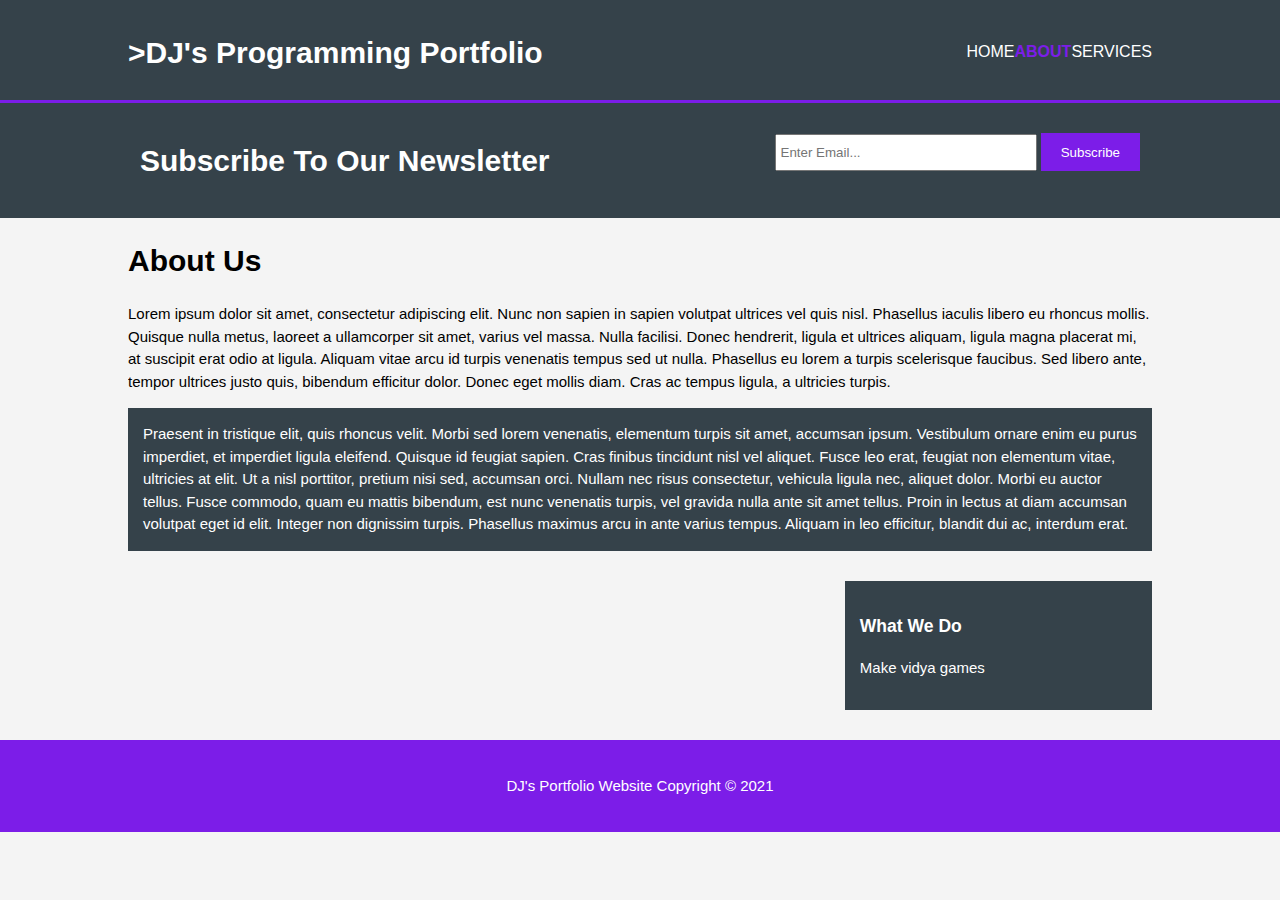
==== about.html @ 6efaf2ba "new commit just dropped" ====
<!DOCTYPE html>
<html>
    <head>
        <meta charset="utf-8">
        <meta name="viewport" content="width=device-width">
        <meta name="description" content="A great website to visit when bored.">
        <meta name="keywords" content="website, awesome, epic">
        <meta name="author" content="Derek 'DJ' Trevens">
        <title>DJ's Portfolio | About</title>
        <link rel="stylesheet" href=" ./css/style.css">
    </head>
    <body>
        <header>
            <div class="container">
                <div id="branding">
                    <h1><span class="highlight"></span>>DJ's</span> Programming Portfolio</h1>
                </div>
                <nav>
                    <ul>
                        <li><a href="index.html">Home</a></li>
                        <li class="current"><a href="about.html">About</a></li>
                        <li><a href="services.html">Services</a></li>
                    </ul>
                </nav>
            </div>
        </header>

        <section id="newsletter">
            <div class="container">
                <h1>Subscribe To Our Newsletter</h1>
                <form>
                    <input type="email" placeholder="Enter Email...">
                    <button type="submit" class="button_1">Subscribe</button>
                </form>
            </div>
        </section>

        <section id="main">
            <div class="container">
                <article id-"main-col">
                    <h1 class="page-title">About Us</h1>
                    <p>
                        Lorem ipsum dolor sit amet, consectetur adipiscing elit. Nunc non sapien in sapien volutpat ultrices vel quis nisl. Phasellus iaculis libero eu rhoncus mollis. Quisque nulla metus, laoreet a ullamcorper sit amet, varius vel massa. Nulla facilisi. Donec hendrerit, ligula et ultrices aliquam, ligula magna placerat mi, at suscipit erat odio at ligula. Aliquam vitae arcu id turpis venenatis tempus sed ut nulla. Phasellus eu lorem a turpis scelerisque faucibus. Sed libero ante, tempor ultrices justo quis, bibendum efficitur dolor. Donec eget mollis diam. Cras ac tempus ligula, a ultricies turpis.
                    </p>
                    <p class="dark">
                        Praesent in tristique elit, quis rhoncus velit. Morbi sed lorem venenatis, elementum turpis sit amet, accumsan ipsum. Vestibulum ornare enim eu purus imperdiet, et imperdiet ligula eleifend. Quisque id feugiat sapien. Cras finibus tincidunt nisl vel aliquet. Fusce leo erat, feugiat non elementum vitae, ultricies at elit. Ut a nisl porttitor, pretium nisi sed, accumsan orci. Nullam nec risus consectetur, vehicula ligula nec, aliquet dolor. Morbi eu auctor tellus. Fusce commodo, quam eu mattis bibendum, est nunc venenatis turpis, vel gravida nulla ante sit amet tellus. Proin in lectus at diam accumsan volutpat eget id elit. Integer non dignissim turpis. Phasellus maximus arcu in ante varius tempus. Aliquam in leo efficitur, blandit dui ac, interdum erat.
                    </p>
                </article>
                
                <aside id="sidebar">
                    <div class="dark">
                        <h3>What We Do</h3>
                        <p>Make vidya games</p>
                    </div>
                </aside>
            </div>
        </section>

        <footer>
            <p>DJ's Portfolio Website Copyright &copy; 2021</p>
        </footer>
    </body>
</html>
---- css/style.css ----
body{
    font: 15px/1.5 Arial, Helvetica, sans-serif;
    padding: 0;
    margin: 0;
    background-color: #f4f4f4;
}

/* Global */
.container{
    width: 80%;
    margin: auto;
    overflow: hidden;
}

ul{
    margin: 0;
    padding: 0;
}

.button_1{
    height: 38px;
    background: #7c1de8;
    border: 0;
    padding-left: 20px;
    padding-right: 20px;
    color: #ffffff;
}

.dark{
    padding: 15px;
    background: #35424a;
    color: #ffffff;
    margin-top: 10px;
    margin-bottom: 10px;
}

/* Header */
header{
    background: #35424a;
    color: #ffffff;
    padding-top: 30px;
    min-height: 70px;
    border-bottom: #7c1de8 3px solid;
}

header a{
    color: #ffffff;
    text-decoration: none;
    text-transform: uppercase;
    font-size: 16px;
}

header li{
    float: left;
    display: inline;
    padding: 0, 20px, 0, 20px;
}

header #branding{
    float: left;
}

header #branding h1{
    margin: 0;
}

header nav{
    float: right;
    margin-top: 10px;
}

header .highlight, header .current a{
    color: #7c1de8;
    font-weight: bold;
}

header a:hover{
    color: #cccccc;
    font-weight: bold;
}

/* Showcase */
#showcase{
    min-height: 400px;
    background: url('../img/hackerman.jpg') no-repeat 0 -400px;
    text-align: center;
    position: relative;
    
    color: #cc8899;
    -webkit-text-stroke: 1px white;
}

#showcase h1{
    margin-top: 100px;
    font-size: 55px;
    margin-bottom: 10px;
}

#showcase p{
    font-size: 20px;
}

#newsletter{
    padding: 15px;
    color: #ffffff;
    background: #35424a;
}

#newsletter h1{
    float: left;
}

#newsletter form{
    float: right;
    margin-top: 15px;
}

#newsletter input[type="email"]{
    padding: 4px;
    height: 25px;
    width: 250px;
}

/* Boxes */
#boxes{
    margin-top: 20px;
}

#boxes .box{
    float: left;
    text-align: center;
    width: 30%;
    padding: 10px;
}

#boxes .box img{
    width: 70%;
}

/* Sidebar */
aside#sidebar{
    float: right;
    width: 30%;
    margin-top: 10px;
}

aside#sidebar .quote input, aside#sidebar .quote textarea{
    width: 90%;
    padding: 5px;
}

/* Main-col */
article#main-col{
    float: left;
    width: 65%;
}

/* Services */
ul#services li{
    list-style: none;
    padding: 20px;
    border: #cccccc solid 1px;
    margin-bottom: 5px;
    background: #e6e6e6;
}

footer{
    padding: 20px;
    margin-top: 20px;
    color: #ffffff;
    background-color: #7c1de8;
    text-align: center;
}

/* Media Queries */

@media(max-width: 768px){
    header #branding,
    header nav,
    header nav li,
    #newsletter h1,
    #newsletter form,
    #boxes .box,
    article#main-col,
    aside#sidebar{
        float: none;
        text-align: center;
        width: 100%;
    }

    header{
        padding-bottom: 20px;
    }

    #showcase h1{
        margin-top: 40px;

    }
    #newsletter button, .quote button{
        display: block;
        width: 100%;
    }

    #newsletter form input[type="email"],
    .quote input,
    .quote textarea{
        width: 100%;
        margin-bottom: 5px;
    }
}
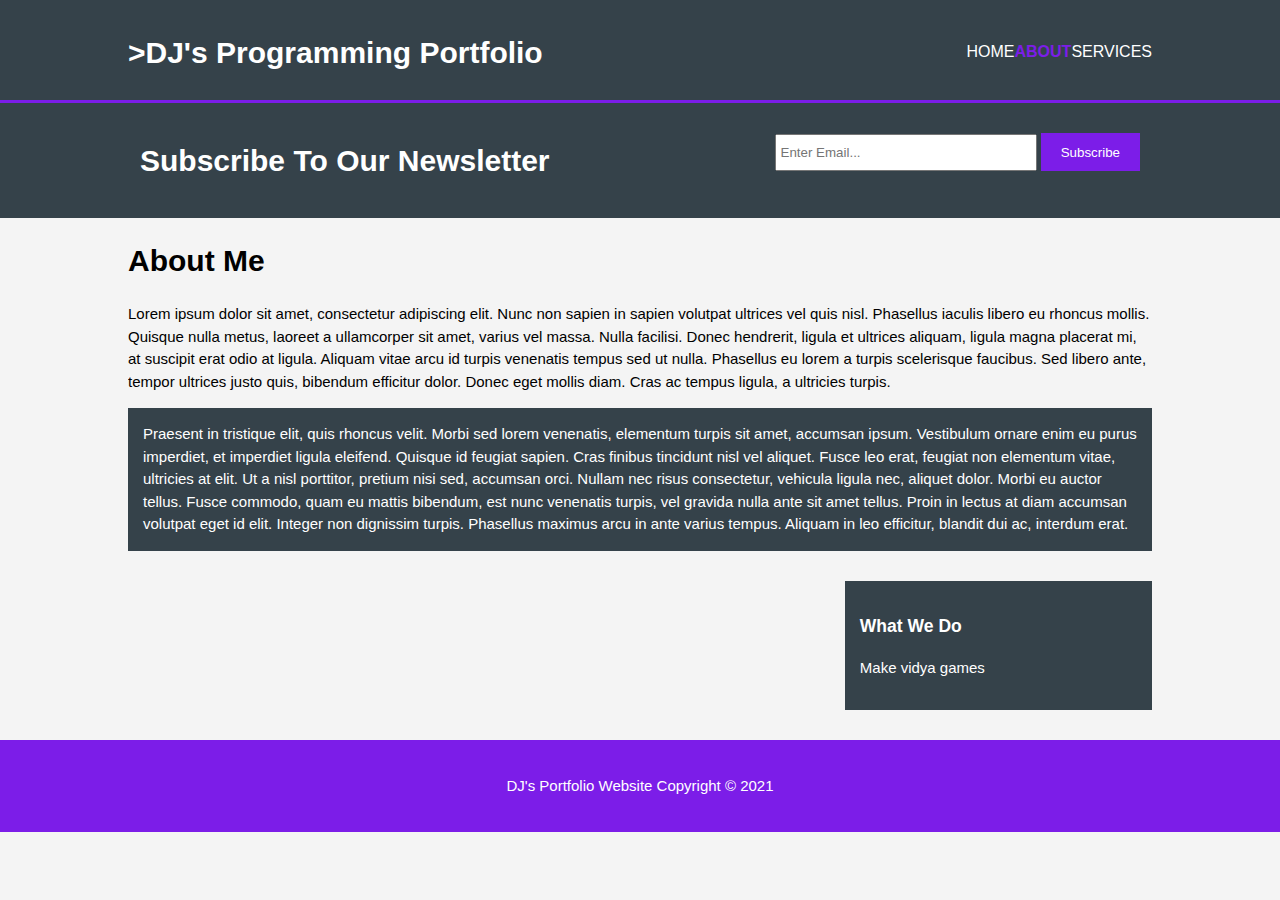
==== commit 7b913d73: "quick commit" ====
--- a/about.html
+++ b/about.html
@@ -38,7 +38,7 @@
         <section id="main">
             <div class="container">
                 <article id-"main-col">
-                    <h1 class="page-title">About Us</h1>
+                    <h1 class="page-title">About Me</h1>
                     <p>
                         Lorem ipsum dolor sit amet, consectetur adipiscing elit. Nunc non sapien in sapien volutpat ultrices vel quis nisl. Phasellus iaculis libero eu rhoncus mollis. Quisque nulla metus, laoreet a ullamcorper sit amet, varius vel massa. Nulla facilisi. Donec hendrerit, ligula et ultrices aliquam, ligula magna placerat mi, at suscipit erat odio at ligula. Aliquam vitae arcu id turpis venenatis tempus sed ut nulla. Phasellus eu lorem a turpis scelerisque faucibus. Sed libero ante, tempor ultrices justo quis, bibendum efficitur dolor. Donec eget mollis diam. Cras ac tempus ligula, a ultricies turpis.
                     </p>
--- a/css/style.css
+++ b/css/style.css
@@ -83,11 +83,13 @@
 #showcase{
     min-height: 400px;
     background: url('../img/hackerman.jpg') no-repeat 0 -400px;
+    background-size: 95%;
+    background-position: center;
+
     text-align: center;
     position: relative;
-    
-    color: #cc8899;
-    -webkit-text-stroke: 1px white;
+    color: #7c1de8;
+    -webkit-text-stroke: 1px #ffffff;
 }
 
 #showcase h1{
